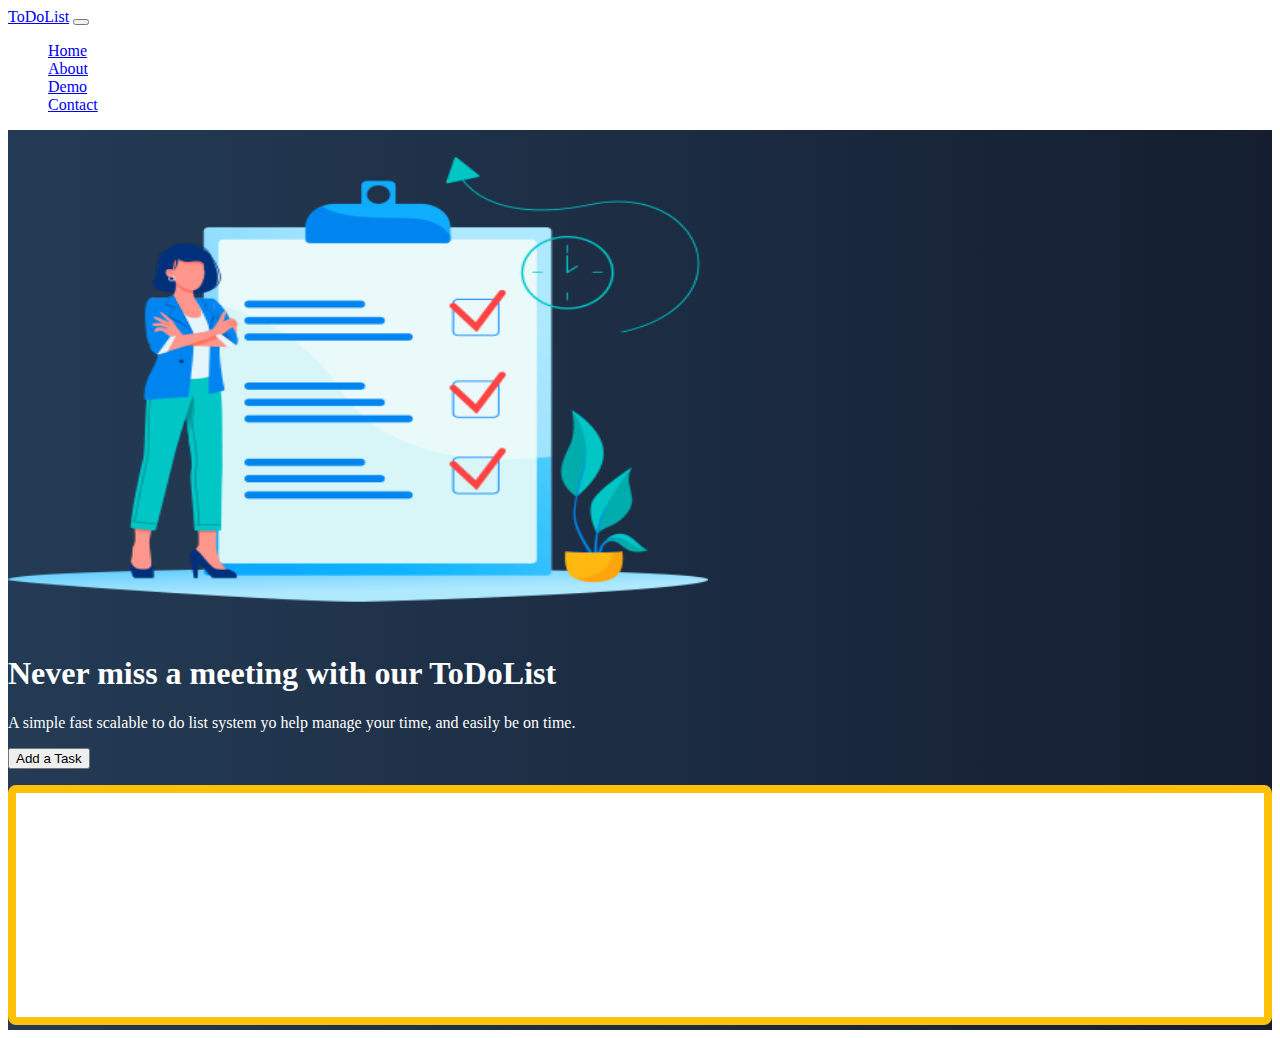
==== index.html @ 3c40a720 "Initial push" ====
<!doctype html>
<html lang="en">

<head>
    <title>First Project</title>
    <!-- Required meta tags -->
    <meta charset="utf-8">
    <meta name="viewport" content="width=device-width, initial-scale=1, shrink-to-fit=no">

    <!-- Bootstrap CSS -->
    <link href="https://cdn.jsdelivr.net/npm/bootstrap@5.0.0/dist/css/bootstrap.min.css" rel="stylesheet"
        integrity="sha384-wEmeIV1mKuiNpC+IOBjI7aAzPcEZeedi5yW5f2yOq55WWLwNGmvvx4Um1vskeMj0" crossorigin="anonymous">

        <link href="css/site.css" rel="stylesheet">
    <!-- Convert this to an external style sheet -->
   
</head>

<body>
    <nav class="navbar navbar-expand-md navbar-dark fixed-top">
        <div class="container-fluid">
            <a class="navbar-brand" href="#">ToDoList</a>
            <button class="navbar-toggler" type="button" data-bs-toggle="collapse" data-bs-target="#navbarCollapse"
                aria-controls="navbarCollapse" aria-expanded="false" aria-label="Toggle navigation">
                <span class="navbar-toggler-icon"></span>
            </button>
            <div class="collapse navbar-collapse" id="navbarCollapse">
                <ul class="navbar-nav me-auto mb-2 mb-md-0">
                    <li class="nav-item">
                        <a class="nav-link active" aria-current="page" href="#">Home</a>
                    </li>
                    <li class="nav-item">
                        <a class="nav-link" href="#">About</a>
                    </li>
                    <li class="nav-item">
                        <a class="nav-link" href="#">Demo</a>
                    </li>
                    <li class="nav-item">
                        <a class="nav-link" href="#">Contact</a>
                    </li>
                </ul>
            </div>
        </div>
    </nav>
    <!-- ======= Hero Section ======= -->
    <main id="hero">
        <div class="container col-xxl-8 px-4 py-5">
            <div class="row flex-lg-row-reverse align-items-center g-5 py-5">
                <div class="col-10 col-sm-8 col-lg-6">
                    <img src="/img/ToDoList.png"
                        class="d-block mx-lg-auto img-fluid" alt="Bootstrap Themes" width="700" height="500"
                        loading="lazy">
                </div>
                <div class="col-lg-6">
                    <h1 class="display-5 fw-bold lh-1 mb-3">Never miss a meeting with our ToDoList</h1>
                    <p class="lead">A simple fast scalable to do list system yo help manage your time, and easily be on time.  
                    </p>
                    <div class="d-grid gap-2 d-md-flex justify-content-md-start">
                        <button type="button" onclick="addTask()" class="btn btn-warning btn-lg px-4 me-md-2">Add a Task</button>
                    </div>
                    <div class="taskContainer off-bottom" id="taskItems">
                        <div class="scrollbox">
                          <ul id="list" class="list list-group">
                          </ul>
                        </div>
                    </div>
                </div>
            </div>
        </div>
    </main>
    <!-- Bootstrap JS -->
    <script src="https://cdn.jsdelivr.net/npm/bootstrap@5.0.0/dist/js/bootstrap.bundle.min.js"
        integrity="sha384-p34f1UUtsS3wqzfto5wAAmdvj+osOnFyQFpp4Ua3gs/ZVWx6oOypYoCJhGGScy+8" crossorigin="anonymous">
    </script>
    <script src="js/site.js"></script>
</body>

</html>
---- css/site.css ----
body {
    color: white
}

#hero {
    height: 100vh;
    background: #141E30;
    /* fallback for old browsers */
    background: -webkit-linear-gradient(to right, #243B55, #141E30);
    /* Chrome 10-25, Safari 5.1-6 */
    background: linear-gradient(to right, #243B55, #141E30);
    /* W3C, IE 10+/ Edge, Firefox 16+, Chrome 26+, Opera 12+, Safari 7+ */
}

.taskContainer {
    background-color: white;
    border: solid .5em #ffc107;
    border-radius: .5em;
    box-sizing: border-box;
    flex: 0 0 30%;
    height: 240px;
    margin-top: 1em;
    overflow: auto;
}


#taskItems {
    overflow: hidden;
    position: relative;

}

#taskItems .scrollbox {
    height: 100%;
    overflow: auto;
}


.list {
    list-style: none;
    margin: 0;
    padding: 0;
}

.item {
    background-color: lightgray;
    color: #212121;
    margin: .25em;
    padding: .5em;
}
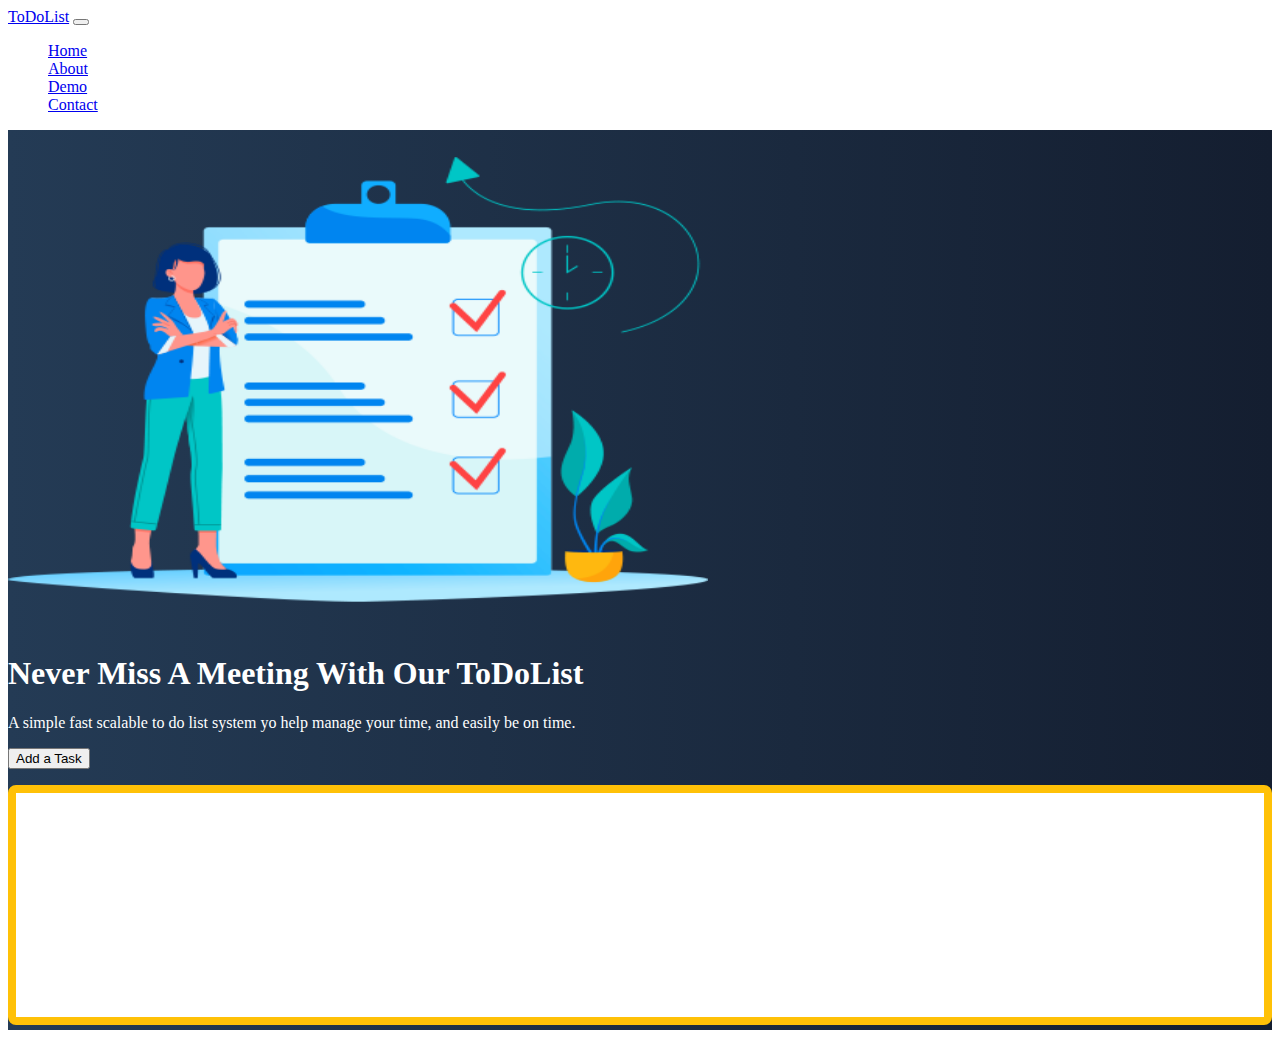
==== commit b29787ba: "Fixed Some Typos" ====
--- a/index.html
+++ b/index.html
@@ -2,7 +2,7 @@
 <html lang="en">
 
 <head>
-    <title>First Project</title>
+    <title>First Project!!!</title>
     <!-- Required meta tags -->
     <meta charset="utf-8">
     <meta name="viewport" content="width=device-width, initial-scale=1, shrink-to-fit=no">
@@ -52,7 +52,7 @@
                         loading="lazy">
                 </div>
                 <div class="col-lg-6">
-                    <h1 class="display-5 fw-bold lh-1 mb-3">Never miss a meeting with our ToDoList</h1>
+                    <h1 class="display-5 fw-bold lh-1 mb-3">Never Miss A Meeting With Our ToDoList</h1>
                     <p class="lead">A simple fast scalable to do list system yo help manage your time, and easily be on time.  
                     </p>
                     <div class="d-grid gap-2 d-md-flex justify-content-md-start">
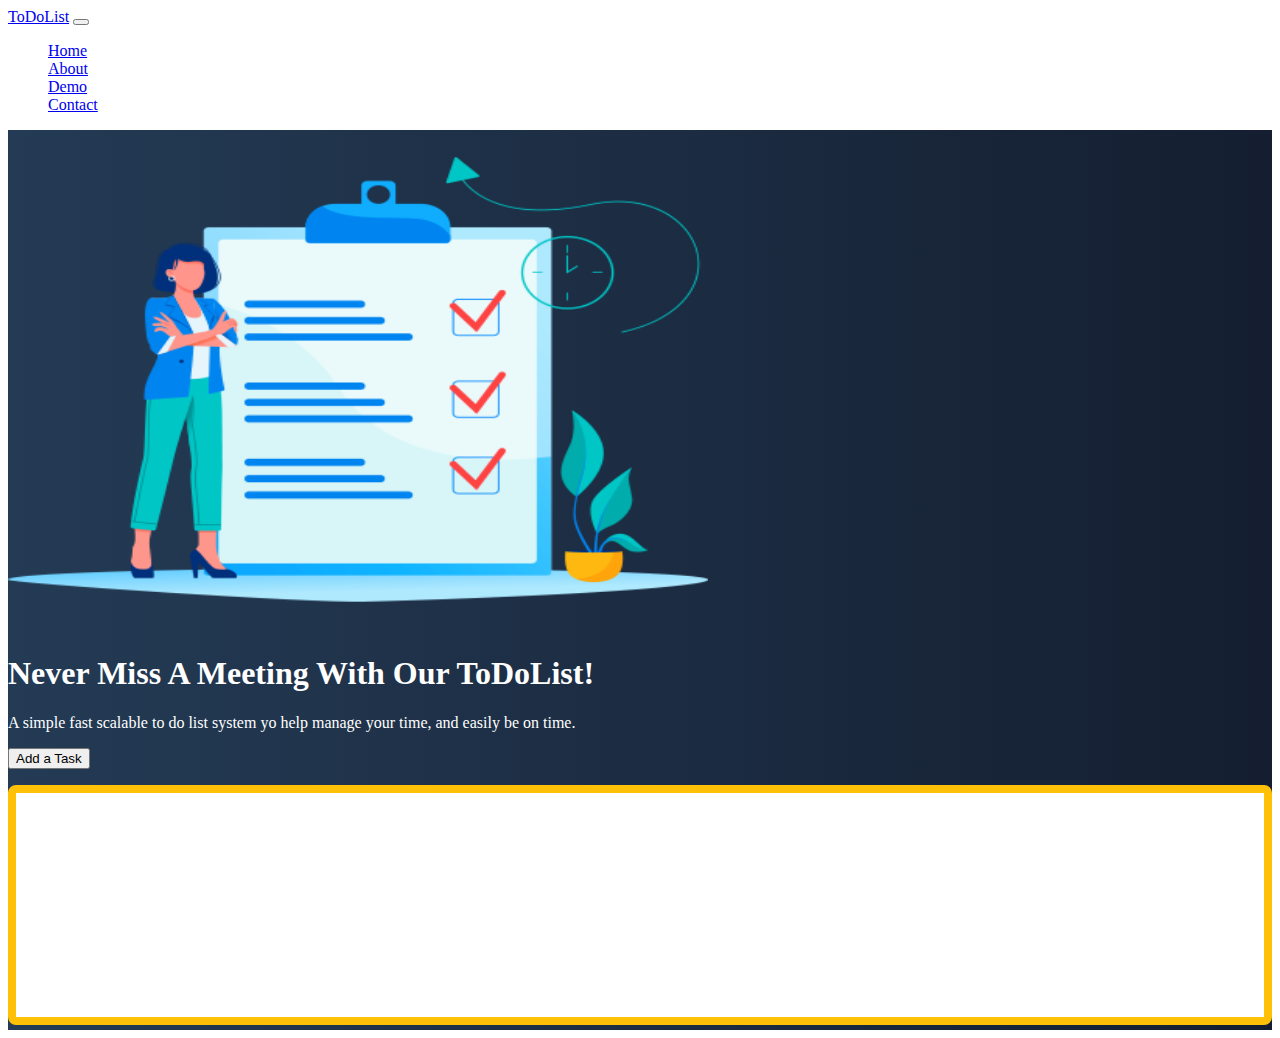
==== commit 3090ae31: "Update index.html" ====
--- a/index.html
+++ b/index.html
@@ -52,7 +52,7 @@
                         loading="lazy">
                 </div>
                 <div class="col-lg-6">
-                    <h1 class="display-5 fw-bold lh-1 mb-3">Never Miss A Meeting With Our ToDoList</h1>
+                    <h1 class="display-5 fw-bold lh-1 mb-3">Never Miss A Meeting With Our ToDoList!</h1>
                     <p class="lead">A simple fast scalable to do list system yo help manage your time, and easily be on time.  
                     </p>
                     <div class="d-grid gap-2 d-md-flex justify-content-md-start">
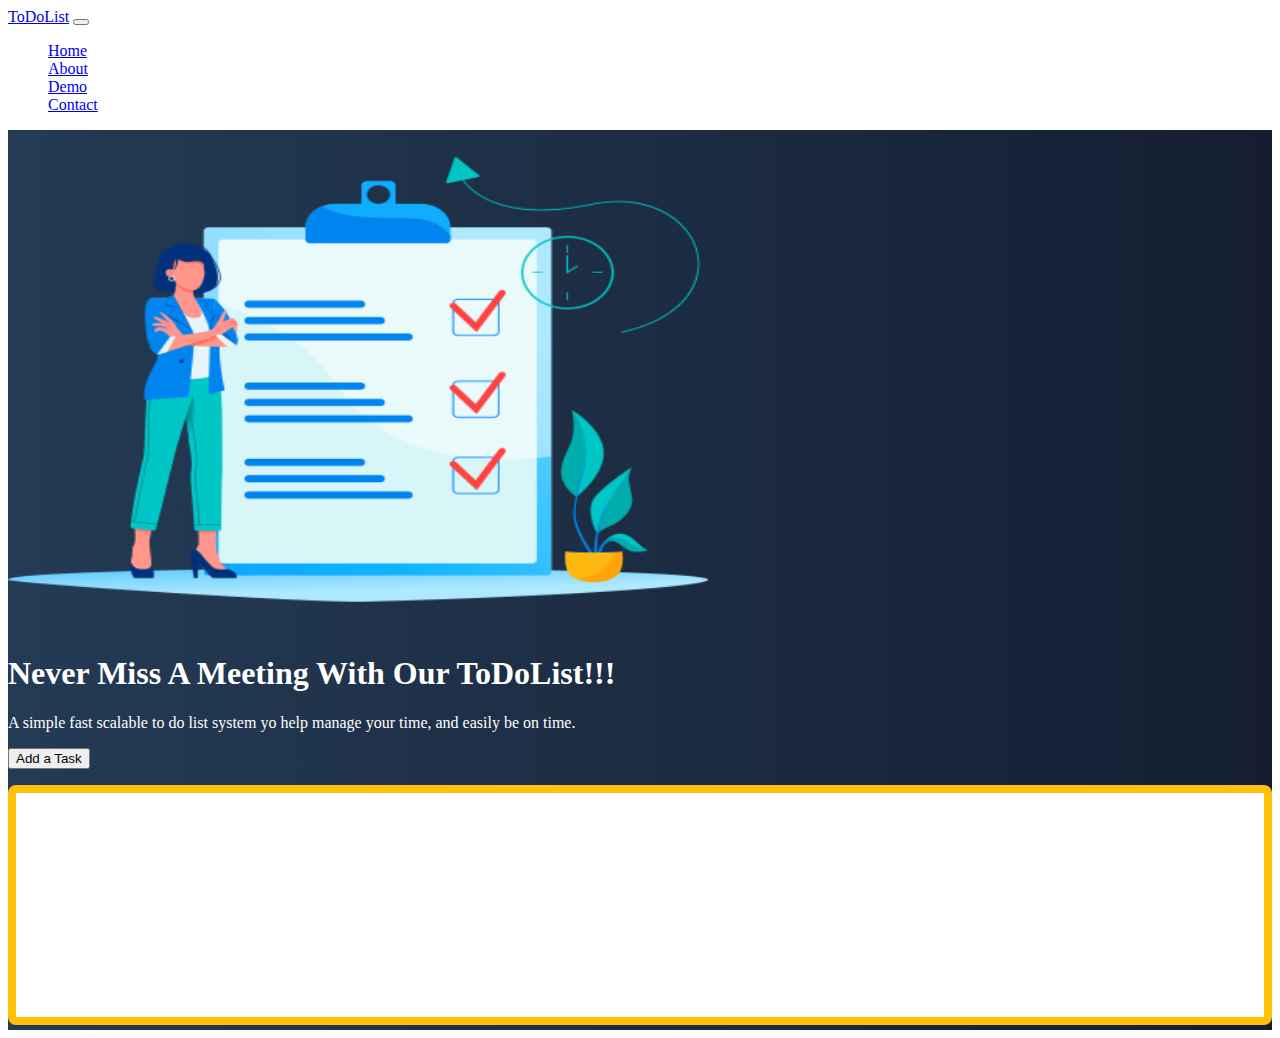
==== commit a02bc9d9: "Fix typos" ====
--- a/index.html
+++ b/index.html
@@ -2,7 +2,7 @@
 <html lang="en">
 
 <head>
-    <title>First Project!!!</title>
+    <title>First Project</title>
     <!-- Required meta tags -->
     <meta charset="utf-8">
     <meta name="viewport" content="width=device-width, initial-scale=1, shrink-to-fit=no">
@@ -52,7 +52,7 @@
                         loading="lazy">
                 </div>
                 <div class="col-lg-6">
-                    <h1 class="display-5 fw-bold lh-1 mb-3">Never Miss A Meeting With Our ToDoList!</h1>
+                    <h1 class="display-5 fw-bold lh-1 mb-3">Never Miss A Meeting With Our ToDoList!!!</h1>
                     <p class="lead">A simple fast scalable to do list system yo help manage your time, and easily be on time.  
                     </p>
                     <div class="d-grid gap-2 d-md-flex justify-content-md-start">
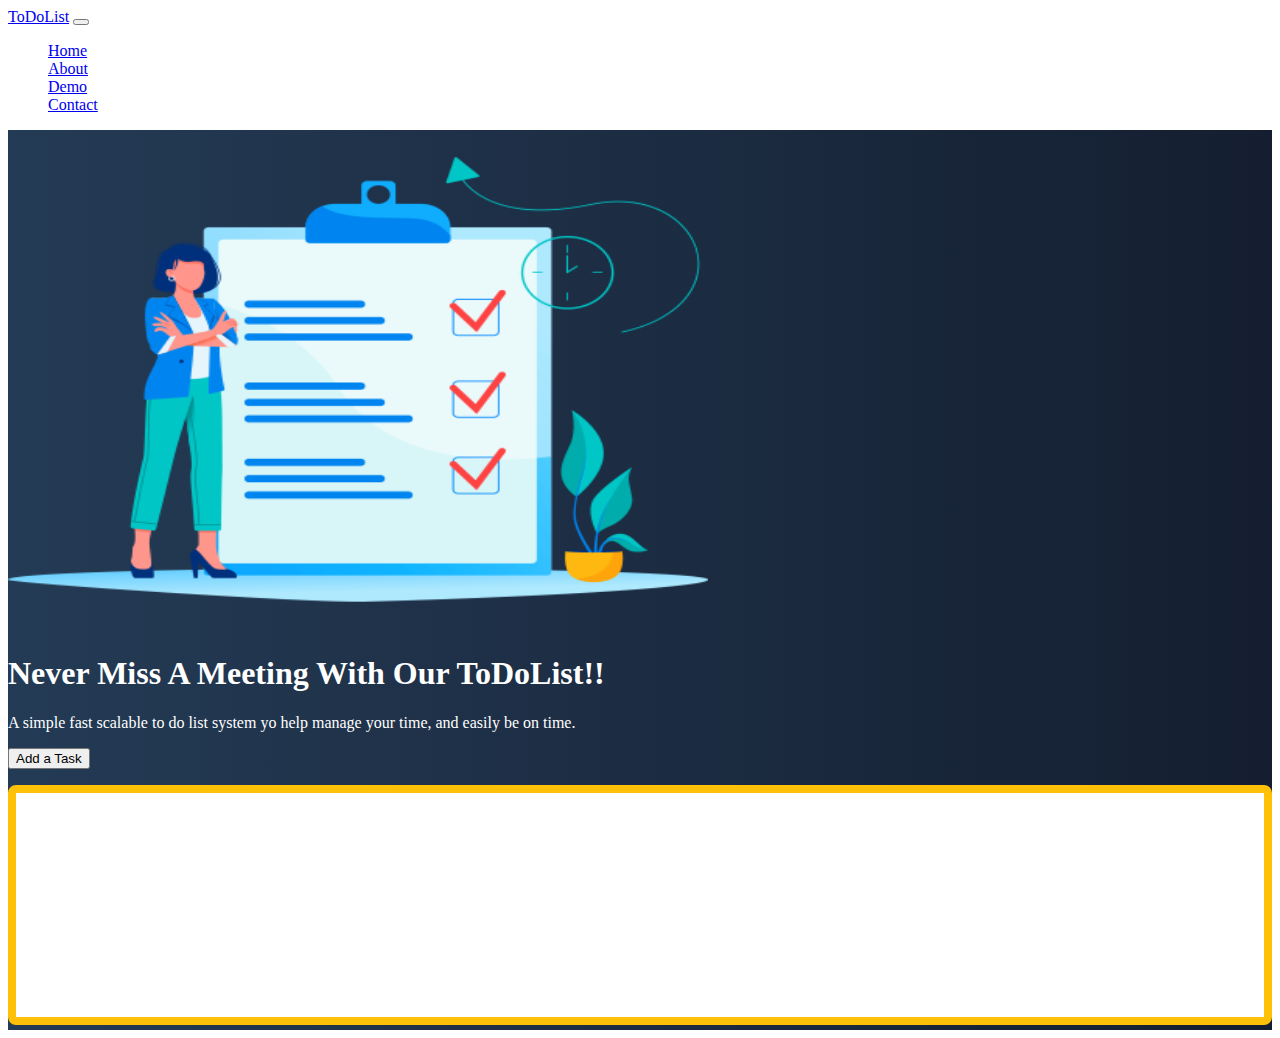
==== commit 0446c522: "test" ====
--- a/index.html
+++ b/index.html
@@ -52,7 +52,7 @@
                         loading="lazy">
                 </div>
                 <div class="col-lg-6">
-                    <h1 class="display-5 fw-bold lh-1 mb-3">Never Miss A Meeting With Our ToDoList!!!</h1>
+                    <h1 class="display-5 fw-bold lh-1 mb-3">Never Miss A Meeting With Our ToDoList!!</h1>
                     <p class="lead">A simple fast scalable to do list system yo help manage your time, and easily be on time.  
                     </p>
                     <div class="d-grid gap-2 d-md-flex justify-content-md-start">
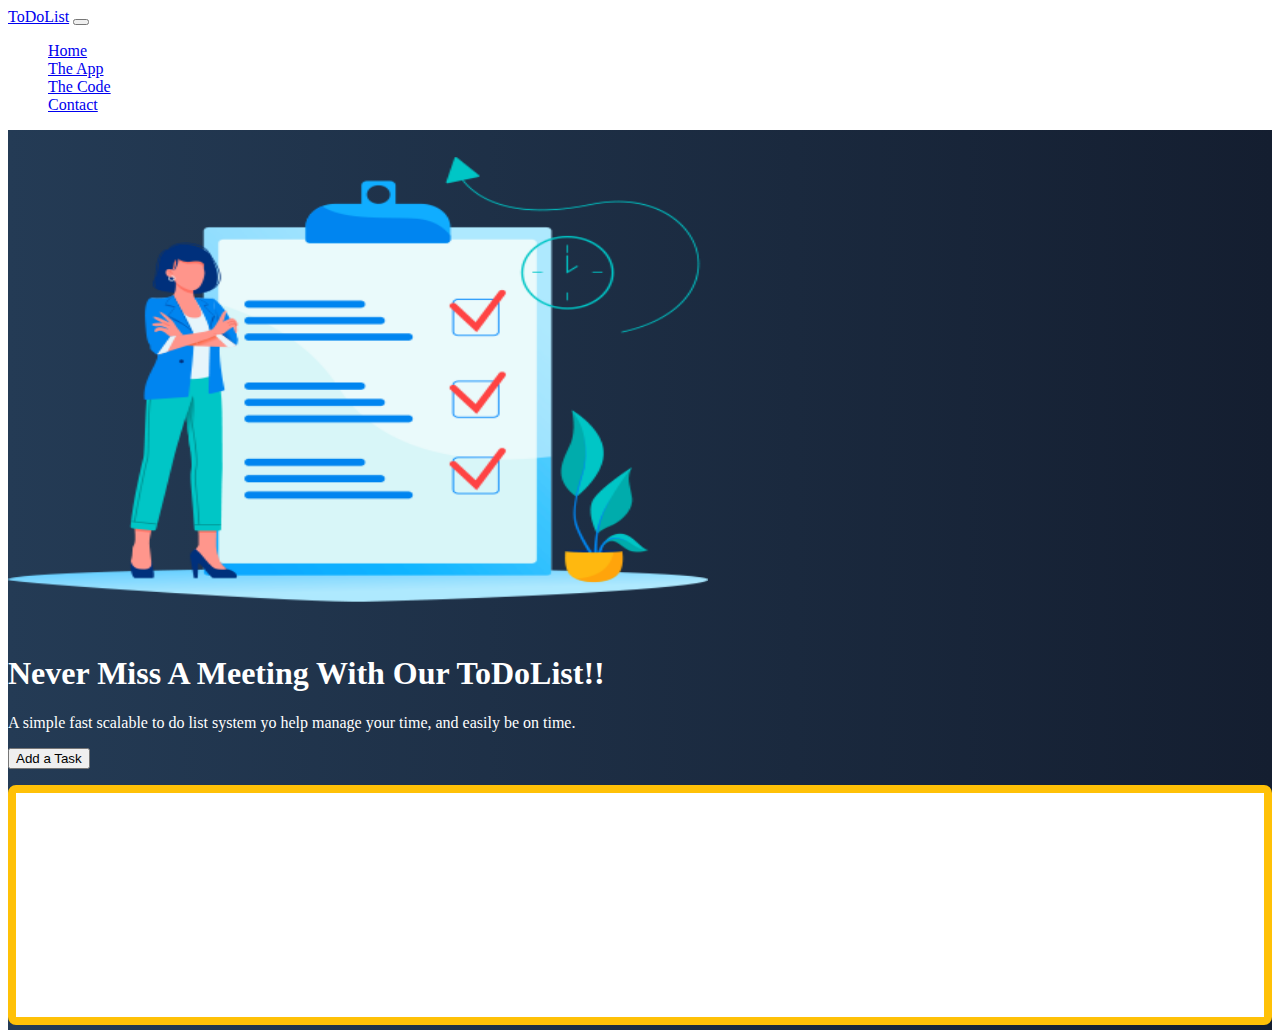
==== commit f128b072: "Added a contact page" ====
--- a/index.html
+++ b/index.html
@@ -27,16 +27,16 @@
             <div class="collapse navbar-collapse" id="navbarCollapse">
                 <ul class="navbar-nav me-auto mb-2 mb-md-0">
                     <li class="nav-item">
-                        <a class="nav-link active" aria-current="page" href="#">Home</a>
+                        <a class="nav-link" aria-current="page" href="index.html">Home</a>
                     </li>
                     <li class="nav-item">
-                        <a class="nav-link" href="#">About</a>
+                        <a class="nav-link" href="#">The App</a>
                     </li>
                     <li class="nav-item">
-                        <a class="nav-link" href="#">Demo</a>
+                        <a class="nav-link" href="#">The Code</a>
                     </li>
                     <li class="nav-item">
-                        <a class="nav-link" href="#">Contact</a>
+                        <a class="nav-link active" href="contact.html">Contact</a>
                     </li>
                 </ul>
             </div>
--- a/css/site.css
+++ b/css/site.css
@@ -1,9 +1,11 @@
-body {
-    color: white
+body,
+html {
+    color: white;
+    height: 100%;
 }
 
 #hero {
-    height: 100vh;
+   min-height: 100vh;
     background: #141E30;
     /* fallback for old browsers */
     background: -webkit-linear-gradient(to right, #243B55, #141E30);
